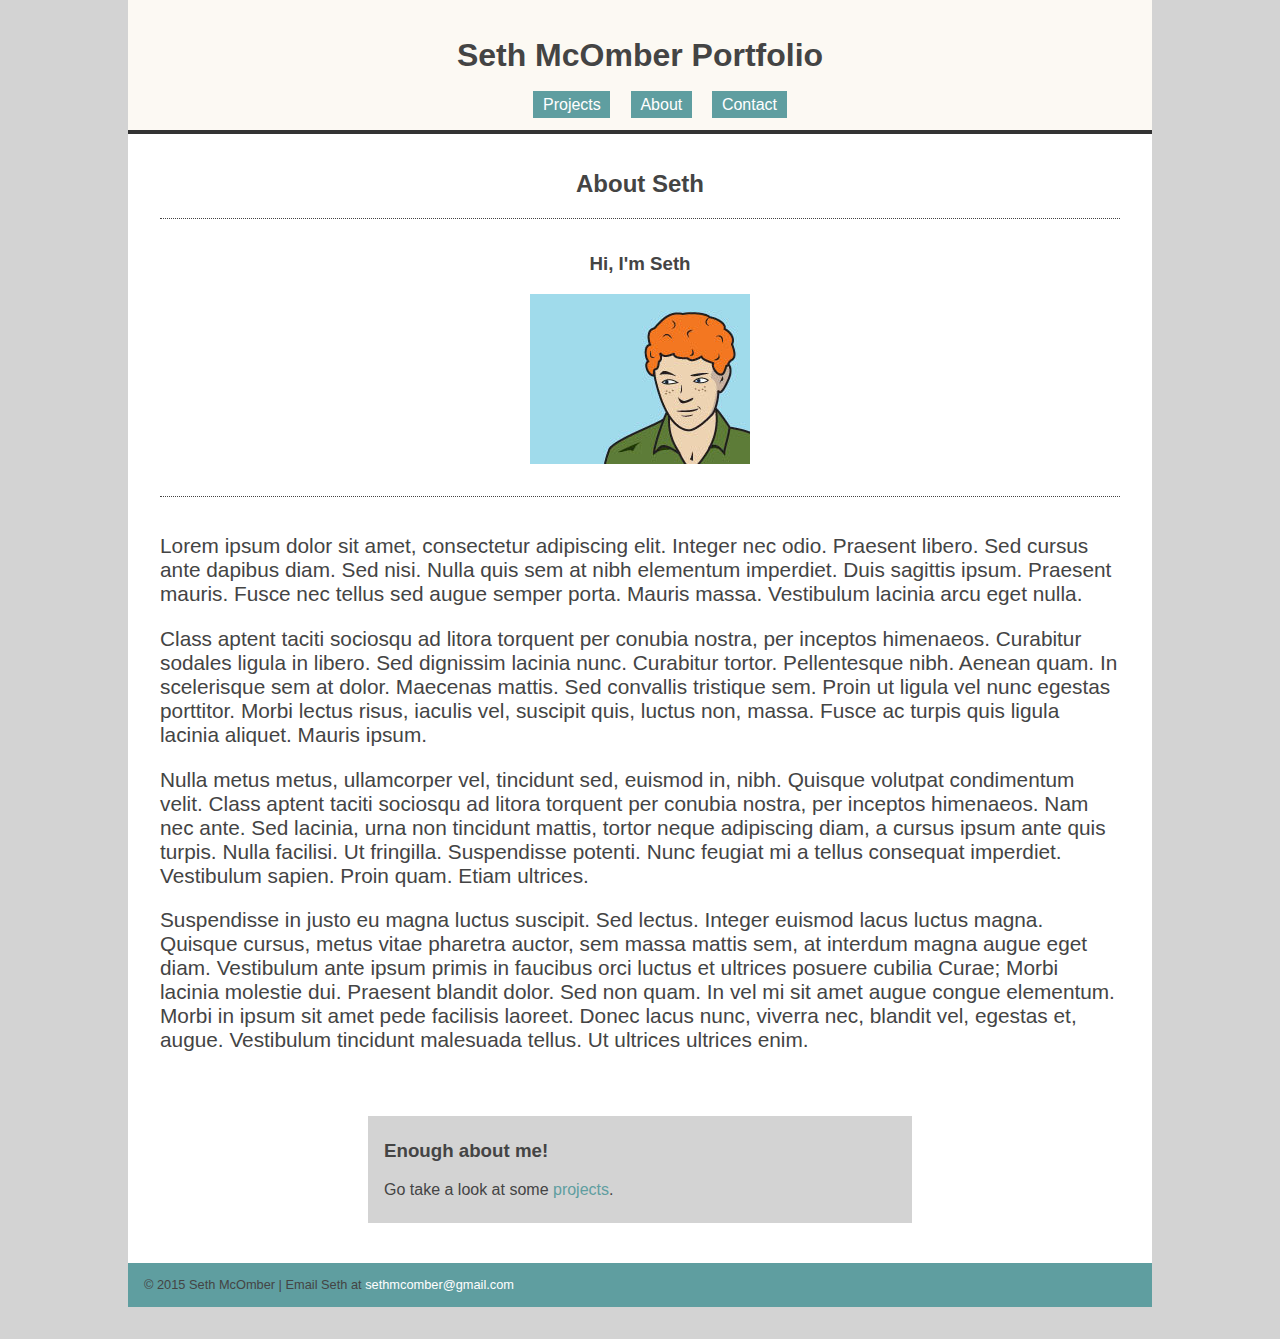
==== about.html @ 71b4d3e4 "adding supporting files" ====
<!DOCTYPE html>
<html>
<head>
  <meta charset="UTF-8">
  <title>About | Seth McOmber Portfolio</title>
    <link type="text/css" rel="stylesheet" href="styles/first-stylesheet.css">
</head>
<body>
  <header>
    <h1>Seth McOmber Portfolio</h1>
    <nav>
      <ul>
        <li><a href="index.html">Projects</a></li>
        <li><a href="about.html">About</a></li>
        <li><a href="contact.html">Contact</a></li>
      </ul>
    </nav>
  </header>
  <article>
    <h2>About Seth</h2>
    <section>
      <h3>Hi, I'm Seth</h3>
      <img src="images/avatar.jpg" alt="Seth avatar">
    </section>
    <section>
    <p>Lorem ipsum dolor sit amet, consectetur adipiscing elit. Integer nec odio. Praesent libero. Sed cursus ante dapibus diam. Sed nisi. Nulla quis sem at nibh elementum imperdiet. Duis sagittis ipsum. Praesent mauris. Fusce nec tellus sed augue semper porta. Mauris massa. Vestibulum lacinia arcu eget nulla. </p>
    <p>Class aptent taciti sociosqu ad litora torquent per conubia nostra, per inceptos himenaeos. Curabitur sodales ligula in libero. Sed dignissim lacinia nunc. Curabitur tortor. Pellentesque nibh. Aenean quam. In scelerisque sem at dolor. Maecenas mattis. Sed convallis tristique sem. Proin ut ligula vel nunc egestas porttitor. Morbi lectus risus, iaculis vel, suscipit quis, luctus non, massa. Fusce ac turpis quis ligula lacinia aliquet. Mauris ipsum. </p>
    <p>Nulla metus metus, ullamcorper vel, tincidunt sed, euismod in, nibh. Quisque volutpat condimentum velit. Class aptent taciti sociosqu ad litora torquent per conubia nostra, per inceptos himenaeos. Nam nec ante. Sed lacinia, urna non tincidunt mattis, tortor neque adipiscing diam, a cursus ipsum ante quis turpis. Nulla facilisi. Ut fringilla. Suspendisse potenti. Nunc feugiat mi a tellus consequat imperdiet. Vestibulum sapien. Proin quam. Etiam ultrices. </p>
    <p>Suspendisse in justo eu magna luctus suscipit. Sed lectus. Integer euismod lacus luctus magna. Quisque cursus, metus vitae pharetra auctor, sem massa mattis sem, at interdum magna augue eget diam. Vestibulum ante ipsum primis in faucibus orci luctus et ultrices posuere cubilia Curae; Morbi lacinia molestie dui. Praesent blandit dolor. Sed non quam. In vel mi sit amet augue congue elementum. Morbi in ipsum sit amet pede facilisis laoreet. Donec lacus nunc, viverra nec, blandit vel, egestas et, augue. Vestibulum tincidunt malesuada tellus. Ut ultrices ultrices enim. </p>
    </section>
  </article>
  <aside>
    <h3>Enough about me!</h3>
    <p>Go take a look at some <a href="index.html">projects</a>.</p>
  </aside>
  <footer>
    <p>&copy; 2015 Seth McOmber |
      Email Seth at <a href="mailto:sethmcomber@gmail.com">sethmcomber@gmail.com</a>
    </p>
  </footer>
</body>
</html>
---- styles/first-stylesheet.css ----
html {
    background-color:lightgray;
}
body {
    font-family:helvetica, arial, sans-serif; 
    width:80%;
    margin:0 auto 2rem;
    background-color:#fff;
    color:#444;
}
a {
    text-decoration:none;
    color:cadetblue;
}
p {
  text-align:left;
}
header {
    padding:1rem 0 0;
    text-align:center;
    border-bottom:4px solid #333;
    width:100%;
    background-color:#fcf9f3;
}
header ul {
    list-style:none;
}
header li {
    display:inline;
    background-color:cadetblue;
    padding:.3rem .6rem;
    margin:0 .5rem
}
header a {
    color:#fff;
}
h2 {
    text-align:center;
}
article {
    padding:1rem 2rem;
}
section {
    border-top:1px dotted #444;
    padding:1rem 0;
    text-align:center;
}
section p {
    margin-bottom:.5rem;
    font-size:1.3rem
}
section img {
    display:block;
    margin:0 auto;
    margin-bottom:1rem;
}
aside {
    width:50%;
    margin:1.5rem auto 2.5rem;
    padding:1rem 1rem .5rem;
    background-color:lightgray;
}
aside img {
    float:left;
    width:20%;
    margin-right:1rem;
}
aside h3 {
    margin-top:.5rem;
}
footer {
    background-color:cadetblue;
    padding:.1rem 1rem;
    font-size:.8rem;
    text-align:right;
}
footer a {
    color:#fff;
}
#contact article {
  width:50%;
  margin:0 auto;
}
#contact p {
  font-size:1.3rem;
}
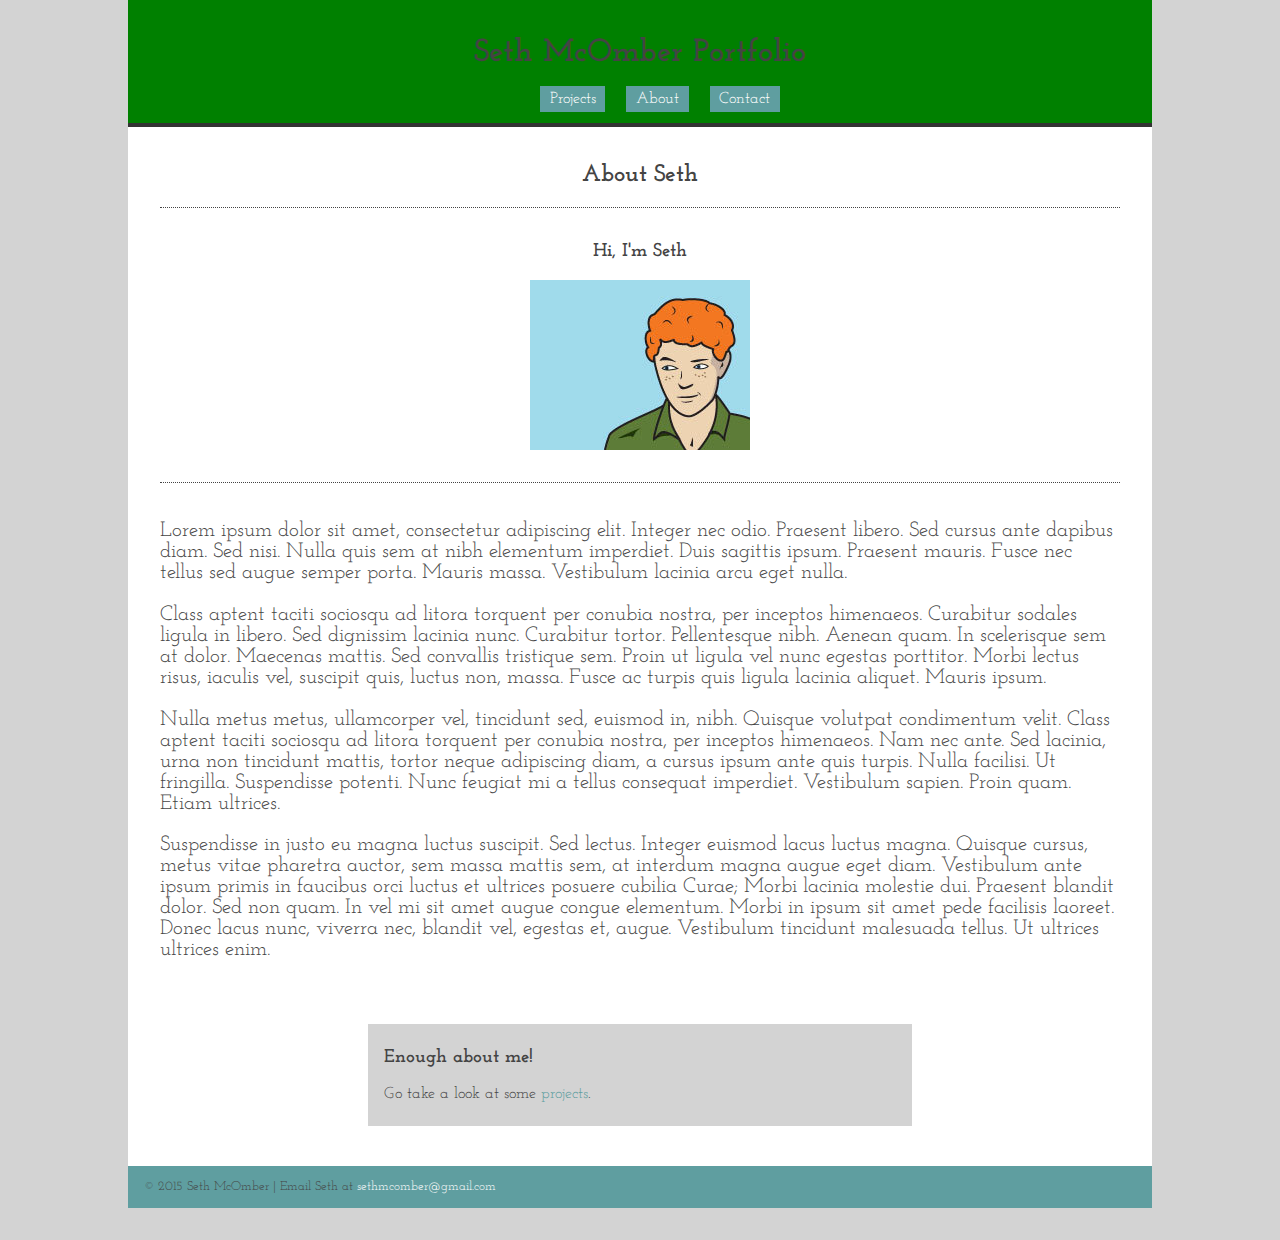
==== commit 2763426c: "added font links to about and contact" ====
--- a/about.html
+++ b/about.html
@@ -4,6 +4,9 @@
   <meta charset="UTF-8">
   <title>About | Seth McOmber Portfolio</title>
     <link type="text/css" rel="stylesheet" href="styles/first-stylesheet.css">
+    <link type="text/css" rel="stylesheet" href="styles/styles.css">
+    <link rel="stylesheet" href="https://maxcdn.bootstrapcdn.com/font-awesome/4.4.0/css/font-awesome.min.css">
+    <link href='https://fonts.googleapis.com/css?family=Josefin+Slab' rel='stylesheet' type='text/css'>
 </head>
 <body>
   <header>
--- a/styles/styles.css
+++ b/styles/styles.css
@@ -0,0 +1,6 @@
+body {
+  font-family: 'Josefin Slab', serif;
+}
+header {
+  background-color:green;
+}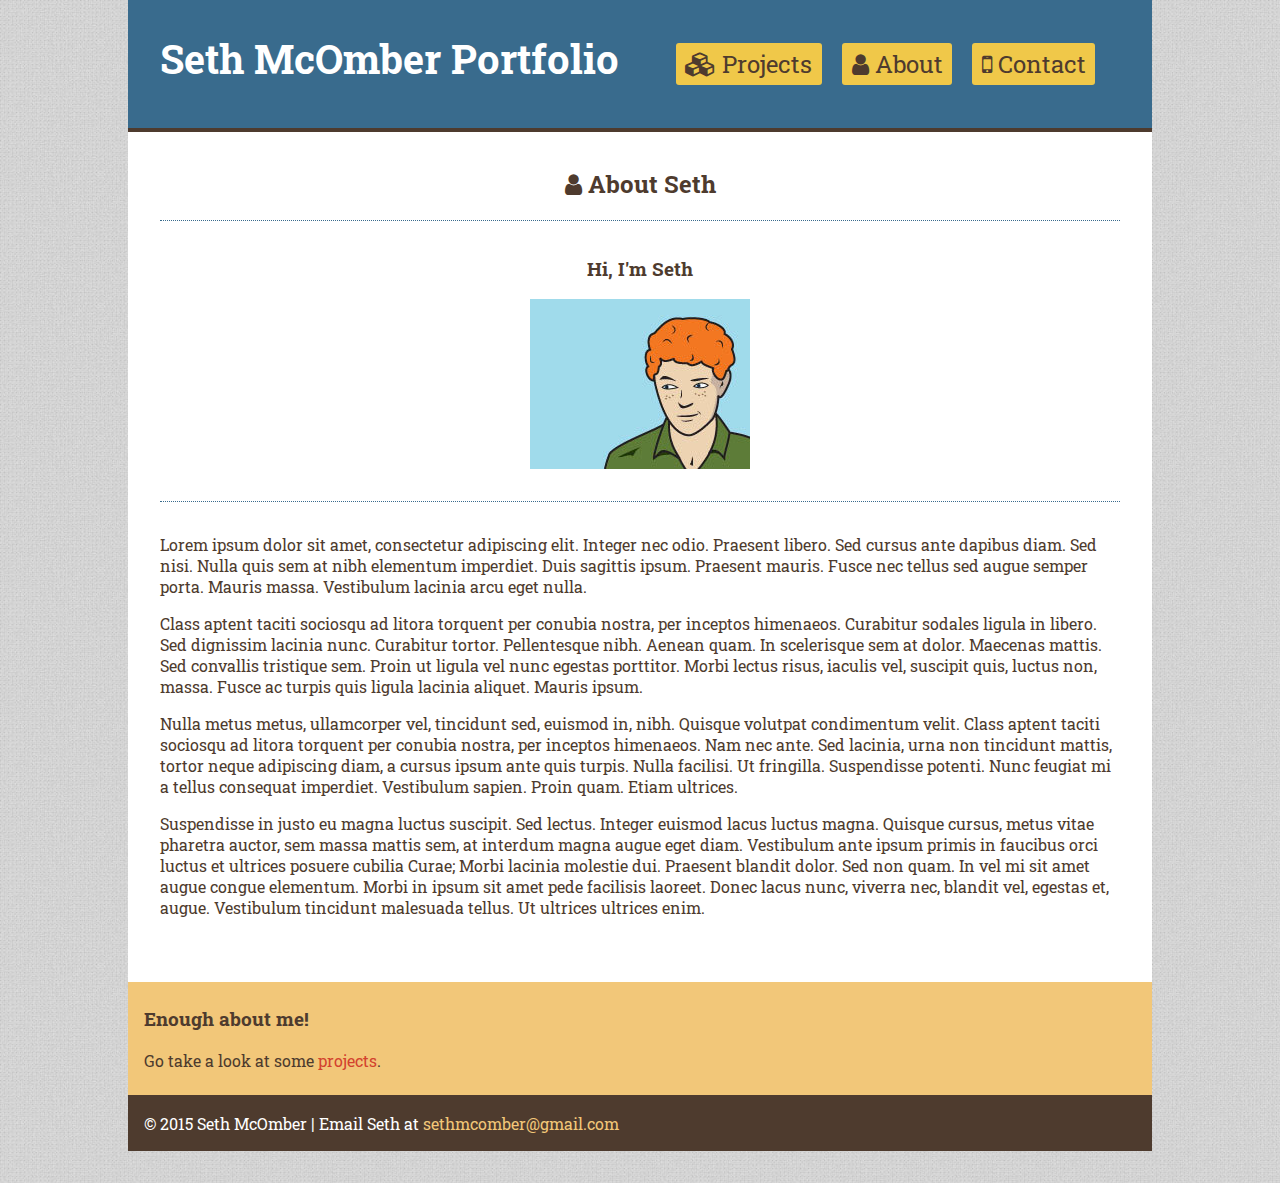
==== commit 21e5b9c6: "style upgrades" ====
--- a/about.html
+++ b/about.html
@@ -3,24 +3,23 @@
 <head>
   <meta charset="UTF-8">
   <title>About | Seth McOmber Portfolio</title>
-    <link type="text/css" rel="stylesheet" href="styles/first-stylesheet.css">
     <link type="text/css" rel="stylesheet" href="styles/styles.css">
     <link rel="stylesheet" href="https://maxcdn.bootstrapcdn.com/font-awesome/4.4.0/css/font-awesome.min.css">
-    <link href='https://fonts.googleapis.com/css?family=Josefin+Slab' rel='stylesheet' type='text/css'>
+    <link href='https://fonts.googleapis.com/css?family=Roboto+Slab' rel='stylesheet' type='text/css'>
 </head>
-<body>
+<body id="about">
   <header>
     <h1>Seth McOmber Portfolio</h1>
     <nav>
       <ul>
-        <li><a href="index.html">Projects</a></li>
-        <li><a href="about.html">About</a></li>
-        <li><a href="contact.html">Contact</a></li>
+        <a href="index.html"><li><i class="fa fa-cubes"></i> Projects</li></a>
+        <a href="about.html"><li><i class="fa fa-user"></i> About</li></a>
+        <a href="contact.html"><li><i class="fa fa-mobile"></i> Contact</li></a>
       </ul>
     </nav>
   </header>
   <article>
-    <h2>About Seth</h2>
+    <h2><i class="fa fa-user"></i> About Seth</h2>
     <section>
       <h3>Hi, I'm Seth</h3>
       <img src="images/avatar.jpg" alt="Seth avatar">
--- a/styles/styles.css
+++ b/styles/styles.css
@@ -1,6 +1,143 @@
+* {
+  box-sizing: border-box;
+} 
+.clearfix:after {
+  content: " "; /* Older browser do not support empty content */
+  visibility: hidden;
+  display: block;
+  height: 0;
+  clear: both;
+}
+html {
+  background:url('../images/squared-metal.jpg');
+}
 body {
-  font-family: 'Josefin Slab', serif;
+  font-family: 'Roboto Slab', serif;
+  color:#4E3B2E;
+  width:80%;
+  margin:0 auto 2rem;
+  background:#fff;
+}
+a {
+  text-decoration:none;
+  color:#D3422E;
+  transition:color 250ms;
+}
+a:hover, a:visited, a:active, a:focus {
+  color:#F0C849;
+}
+h1 {
+  color:#fff;
+  font-size:2.5rem;
+  float:left;
+  margin:0 0 0 2rem;
+}
+h2 {
+  text-align:center;
+}
+p {
+  text-align:left;
 }
 header {
-  background-color:green;
+  background:#396b8d;
+  padding:2rem 0;
+  text-align:center;
+  border-bottom:4px solid #4E3B2E;
+  width:100%;
+}
+
+header a, header a:visited {
+  background-color:#f0c849;
+  padding:.3rem .6rem;
+  margin:0 .5rem;
+  font-size:1.5rem;
+  color:#4E3B2E;
+  border-radius:3px;
+  transition:background-color 250ms, color 250ms;
+}
+header a:hover, header a:active, header a:focus {
+  background-color:#4E3B2E;
+  color:#fff;
+}
+header li {
+  display:inline;
+}
+article {
+  padding:1rem 2rem;
+}
+section {
+  border-top:1px dotted #396b8d;
+  padding:1rem 0;
+  float:left;
+  width:45%;
+  text-align:center;
+}
+section:nth-child(odd){
+  margin-left:10%;
+}
+section p {
+  margin-bottom:.5rem;
+  font-size:1.3rem;
+  text-align:center;
+}
+section img {
+  display:block;
+  margin:0 auto;
+  margin-bottom:1rem;
+  max-width:80%;
+  max-height:200px;
+}
+section a, section a:visited {
+  background:#F2C779;
+  color:#4E3B2E;
+  padding:.5rem 1rem;
+  border-radius:3px;
+  transition:background 250ms;
+}
+section a:hover, section a:active, section a:focus {
+  background-color:#D3422E;
+  color:#fff;
+}
+aside {
+  width:100%;
+  margin:1.5rem 0 0;
+  padding:1rem 1rem .5rem;
+  background-color:#F2C779;
+}
+aside img {
+  float:left;
+  width:10%;
+  margin-right:1rem;
+}
+aside h3 {
+  margin-top:.5rem;
+}
+aside a:hover, aside a:visited, aside a:active, aside a:focus {
+  color:#D3422E;
+}
+#contact article {
+  width:50%;
+  margin:0 auto;
+}
+#contact p {
+  font-size:1.3rem;
+}
+#about section {
+  width:100%;
+  float:none;
+  margin:0;
+}
+#about p {
+  text-align:left;
+  font-size:1rem;
+}
+footer {
+  background-color:#4E3B2E;
+  padding:.1rem 1rem;
+  font-size:.8rem;
+  text-align:right;
+  color:#fff;
+}
+footer a {
+  color:#F2C779;
 }